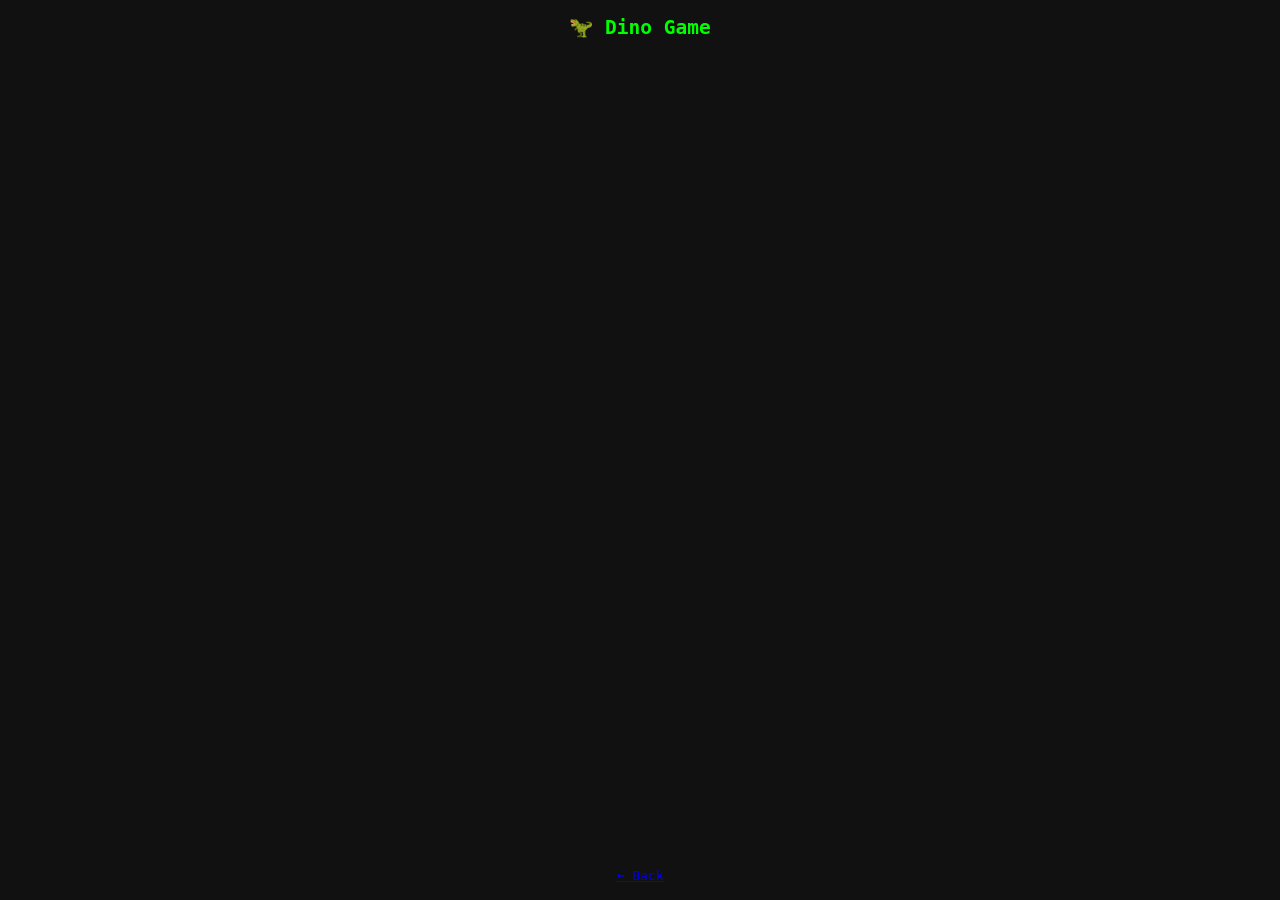
==== templates/dino.html @ e7ee1ba9 "First commit - Flask website with games" ====
<!DOCTYPE html>
<html>
<head>
  <title>Dino Game</title>
  <style>
    body {
      background: #111;
      color: #0f0;
      font-family: monospace;
      text-align: center;
    }
    iframe {
      width: 100%;
      height: 90vh;
      border: none;
    }
  </style>
</head>
<body>
  <h2>🦖 Dino Game</h2>

  <!-- Offline Chrome Dino -->
  <iframe src="https://chromedino.com/"></iframe>

  <br>
  <a href="/">⬅ Back</a>
</body>
</html>
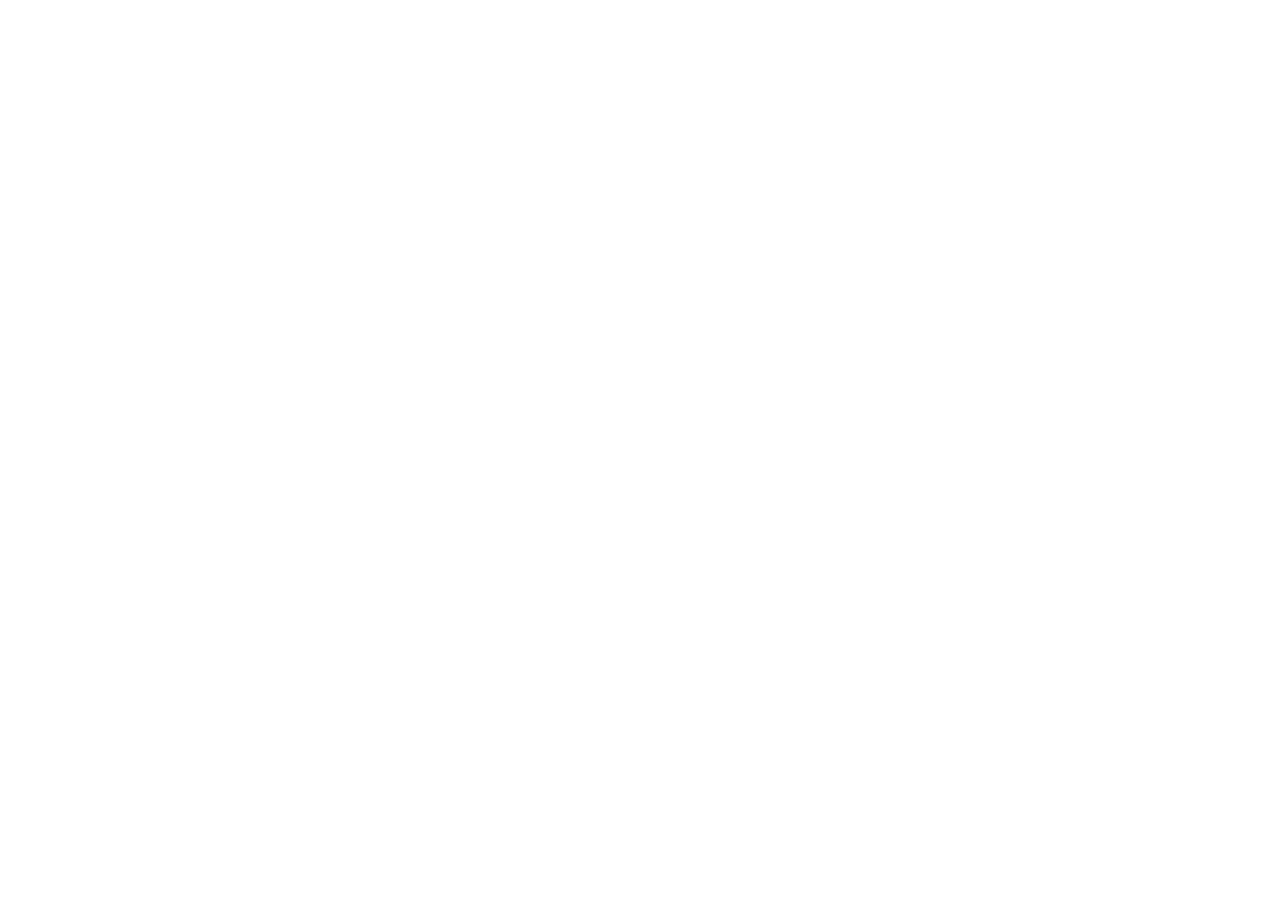
==== commit b04c0115: "Fix dino game page" ====
--- a/templates/dino.html
+++ b/templates/dino.html
@@ -1,28 +1,14 @@
-<!DOCTYPE html>
+    <!DOCTYPE html>
 <html>
 <head>
   <title>Dino Game</title>
-  <style>
-    body {
-      background: #111;
-      color: #0f0;
-      font-family: monospace;
-      text-align: center;
-    }
-    iframe {
-      width: 100%;
-      height: 90vh;
-      border: none;
-    }
-  </style>
 </head>
-<body>
-  <h2>🦖 Dino Game</h2>
-
-  <!-- Offline Chrome Dino -->
-  <iframe src="https://chromedino.com/"></iframe>
-
-  <br>
-  <a href="/">⬅ Back</a>
+<body style="margin:0">
+  <iframe 
+    src="https://chromedino.com/"
+    width="100%" 
+    height="600px"
+    frameborder="0">
+  </iframe>
 </body>
-</html>     +</html>
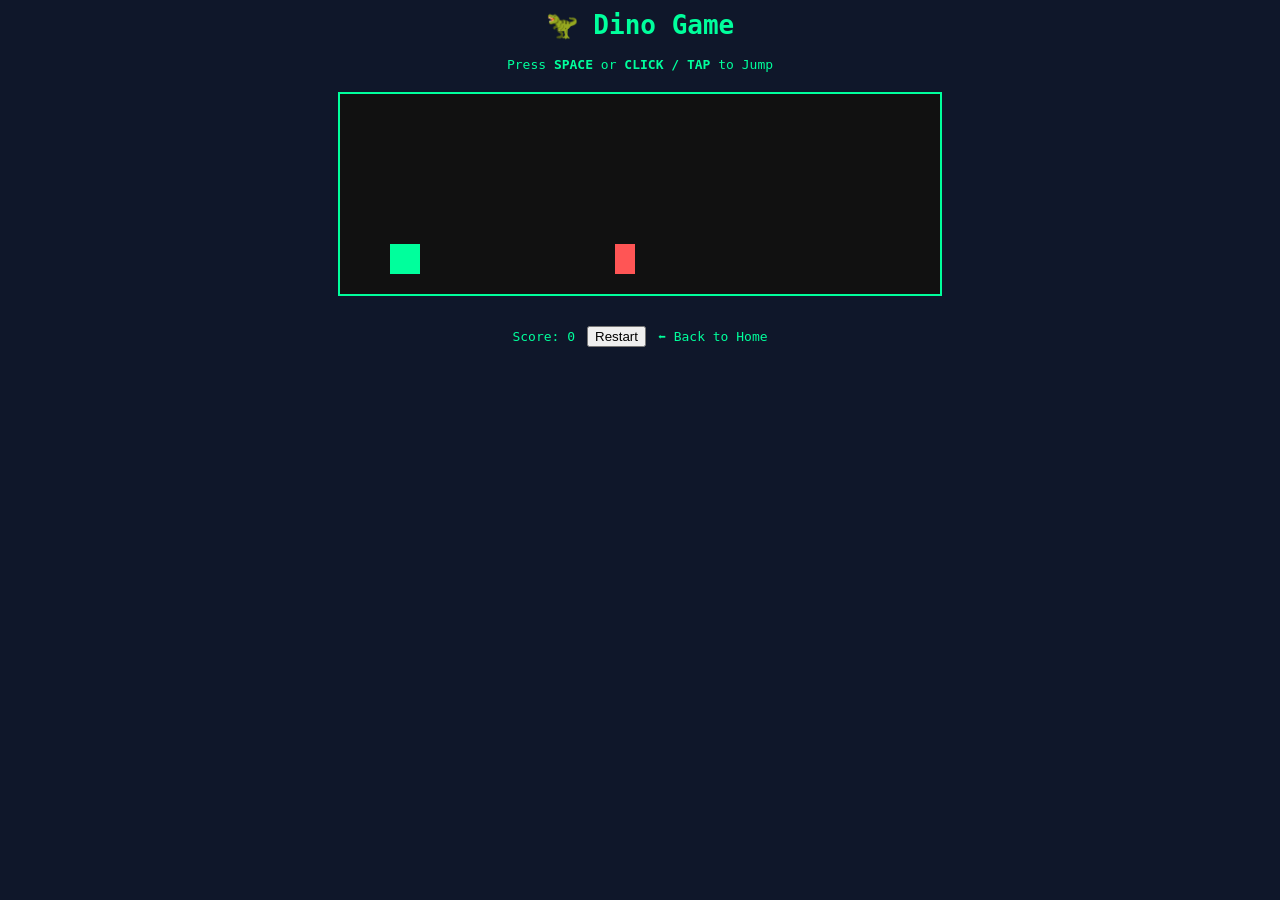
==== commit f107be11: "Fix game navigation and enhance Dino & Guess games" ====
--- a/templates/dino.html
+++ b/templates/dino.html
@@ -1,14 +1,48 @@
-    <!DOCTYPE html>
+<!DOCTYPE html>
 <html>
 <head>
   <title>Dino Game</title>
+  <meta charset="UTF-8">
+  <style>
+    body {
+      margin: 0;
+      background: #0f172a;
+      color: #00ff9c;
+      font-family: monospace;
+      text-align: center;
+    }
+
+    h1 {
+      margin-top: 10px;
+    }
+
+    canvas {
+      background: #111;
+      display: block;
+      margin: 20px auto;
+      border: 2px solid #00ff9c;
+    }
+
+    a {
+      color: #00ff9c;
+      text-decoration: none;
+    }
+  </style>
 </head>
-<body style="margin:0">
-  <iframe 
-    src="https://chromedino.com/"
-    width="100%" 
-    height="600px"
-    frameborder="0">
-  </iframe>
+
+<body>
+
+  <h1>🦖 Dino Game</h1>
+  <p>Press <b>SPACE</b> or <b>CLICK / TAP</b> to Jump</p>
+
+  <canvas id="game" width="600" height="200"></canvas>
+
+  <div style="display:flex;gap:12px;justify-content:center;align-items:center;margin-top:8px;">
+    <p id="score">Score: 0</p>
+    <button id="restart" class="card">Restart</button>
+    <a href="/">⬅ Back to Home</a>
+  </div>
+
+  <script src="/static/dino.js"></script>
 </body>
 </html>
